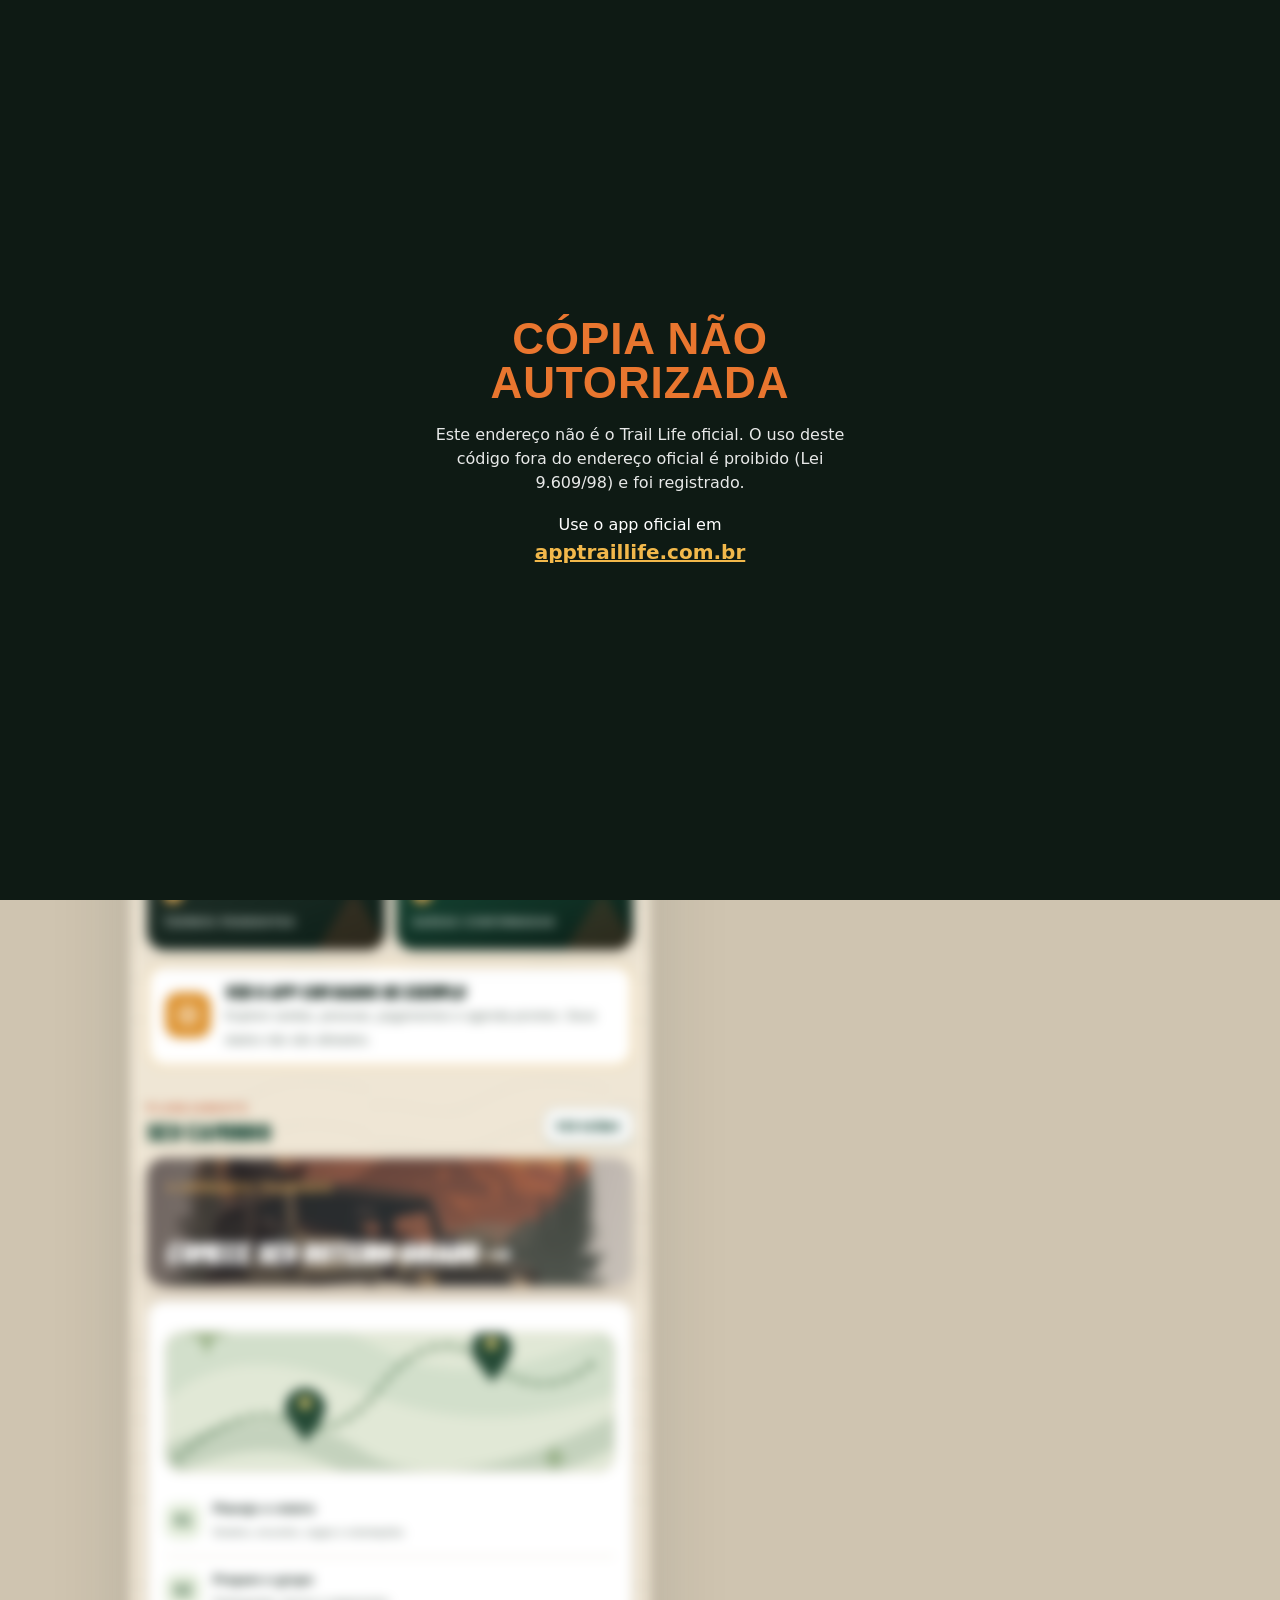
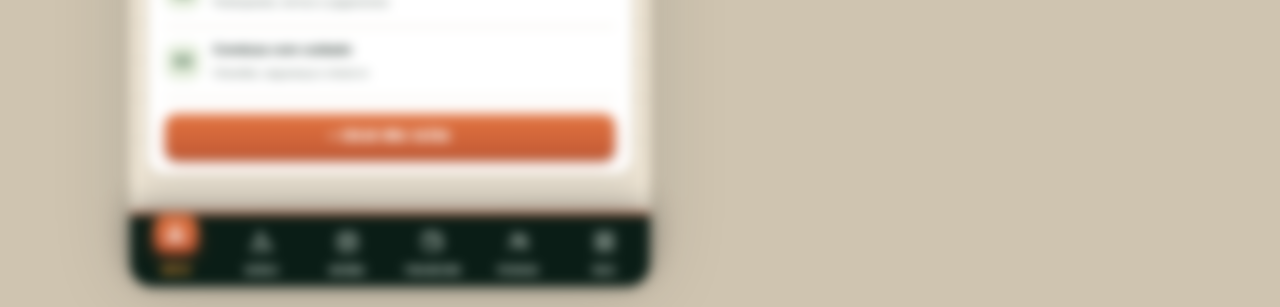
==== index.html @ d45ba952 "Add files via upload" ====
<!doctype html>
<!-- TRAIL LIFE · © 2026 Bruno Rizzieri · Todos os direitos reservados (Lei 9.609/98). Cópia ou publicação em outro endereço é proibida e rastreável. TLSIG-6bqKOmYY-BR26 · build D0C7895CF4-261118 -->
<html lang="pt-BR">
<head>
<script id="tl-g1">(function(){var A=[3559877937,2294492261];function h(s){var x=5381;for(var i=0;i<s.length;i++)x=(((x<<5)+x)+s.charCodeAt(i))>>>0;return x>>>0}try{var n=String(location.hostname||'').toLowerCase().replace(/^www\./,'');if(n&&n!=='localhost'&&n!=='127.0.0.1'&&A.indexOf(h(n))<0){window.__TL_COPIA__=1;document.documentElement.setAttribute('data-tl-copia','1');setTimeout(function(){try{location.replace('https://apptraillife.com.br/?origem=copia')}catch(e){}},9000)}}catch(e){}})();</script>
<meta charset="utf-8">
<meta name="tl-build" content="D0C7895CF4-261118">
<meta name="viewport" content="width=device-width,initial-scale=1,viewport-fit=cover">
<meta name="theme-color" content="#0a1d16">
<meta name="color-scheme" content="light">
<meta name="description" content="TRAIL LIFE: gestão para guias de trilha e expedições.">
<meta name="author" content="TRAIL LIFE">
<meta name="copyright" content="© 2026 Bruno Rizzieri · TRAIL LIFE. Todos os direitos reservados. Lei 9.609/98.">
<meta name="generator" content="TRAIL LIFE TLSIG-6bqKOmYY-BR26 build D0C7895CF4-261118">
<meta name="robots" content="noindex, nofollow">
<meta name="referrer" content="no-referrer">
<meta http-equiv="Content-Security-Policy" content="object-src 'none'; base-uri 'self'">
<meta name="apple-mobile-web-app-capable" content="yes">
<meta name="mobile-web-app-capable" content="yes">
<meta name="apple-mobile-web-app-status-bar-style" content="black-translucent">
<meta name="apple-mobile-web-app-title" content="Trail Life">
<link rel="icon" type="image/png" sizes="192x192" href="img/icon-192.png">
<link rel="apple-touch-icon" href="img/apple-touch-icon.png">
<link rel="manifest" href="manifest.webmanifest">
<link rel="stylesheet" href="css/app.css">
<link rel="stylesheet" href="css/fase1.css">
<link rel="stylesheet" href="css/aventura.css">
<link rel="stylesheet" href="css/pro.css">
<!-- IMAGENS DO APP (embutidas). Para trocar ou incluir: python3 ferramentas/embutir_imagem.py -->
<style id="tl-imagens">:root{--asset-visual-1:url('[data-uri]');--asset-visual-2:url('[data-uri]');--asset-visual-3:url('[data-uri]');--asset-visual-4:url('[data-uri]');--asset-visual-5:url('[data-uri]');--asset-visual-6:url('[data-uri]');--asset-visual-7:url('[data-uri]');--asset-visual-8:url('[data-uri]');--asset-landscape:url('[data-uri]');--asset-trail-map:url('[data-uri]');--arte-grupo:url('[data-uri]');--arte-por-do-sol:url('[data-uri]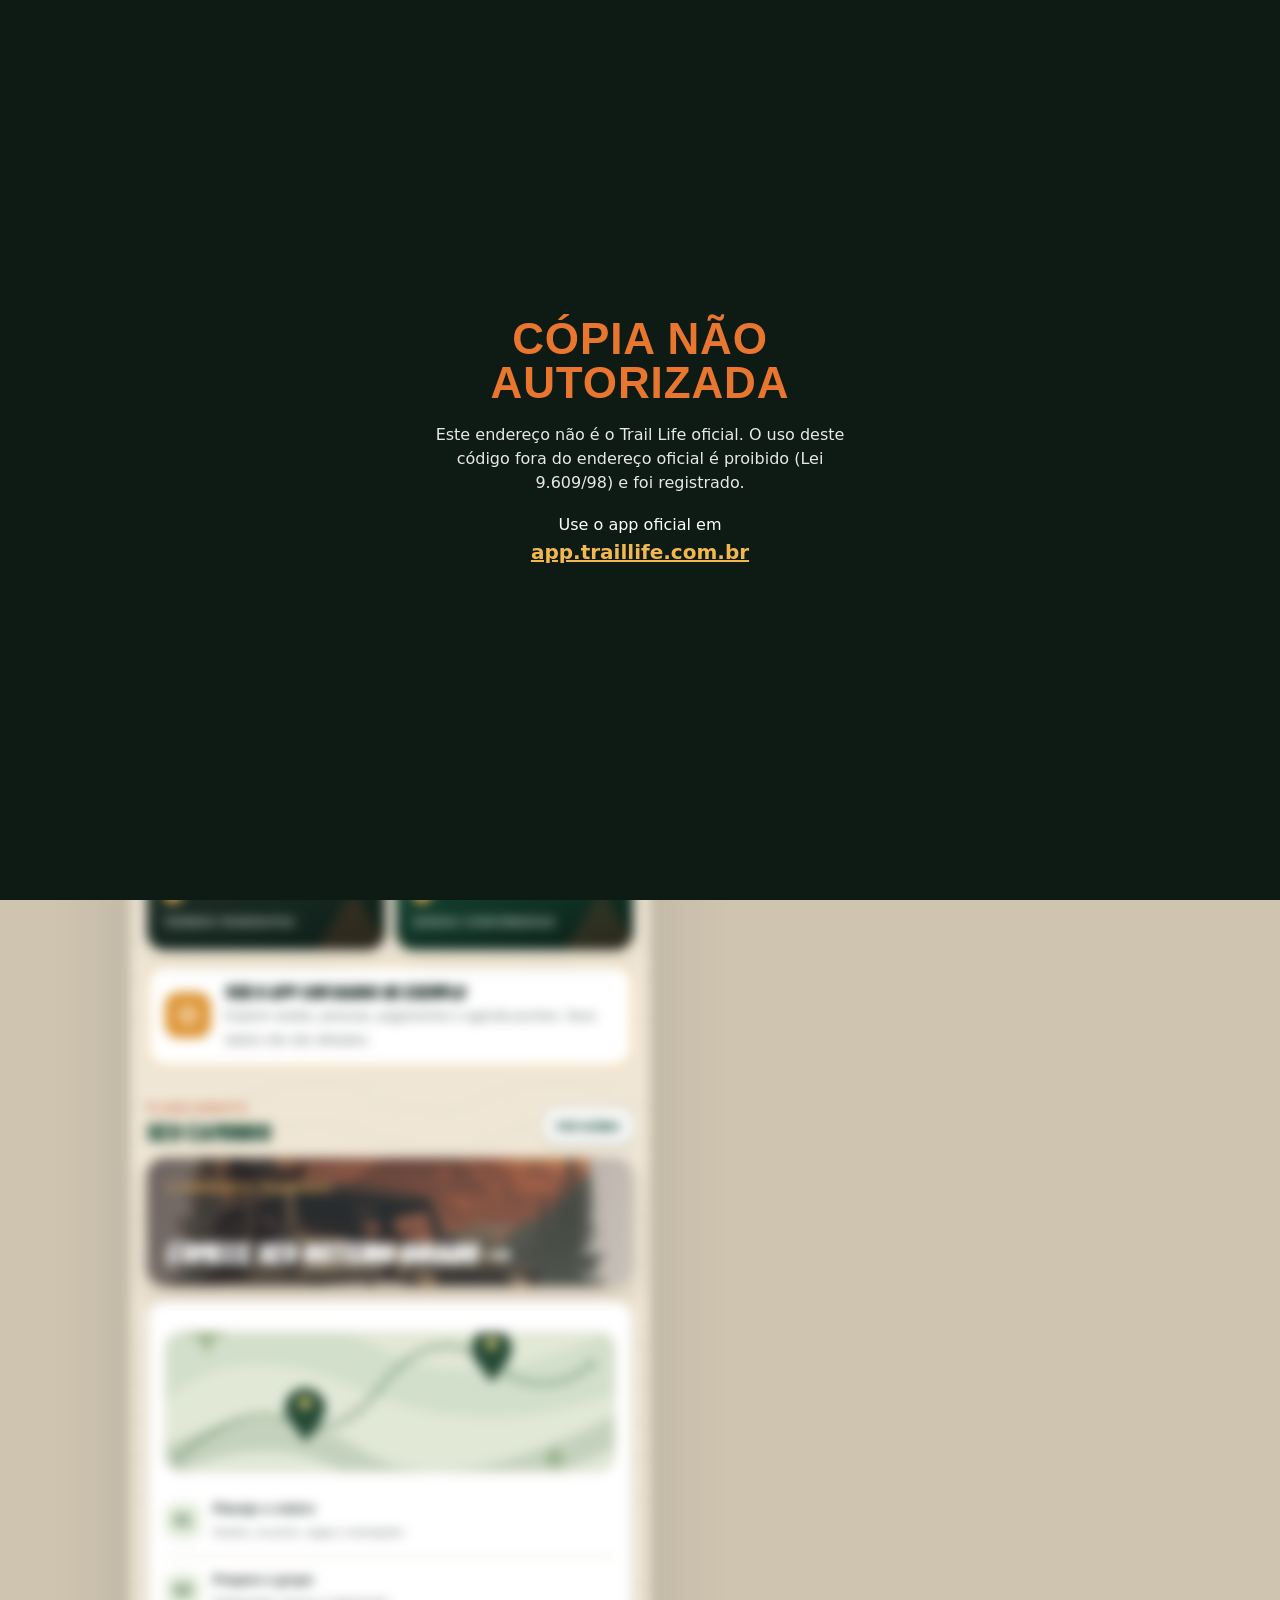
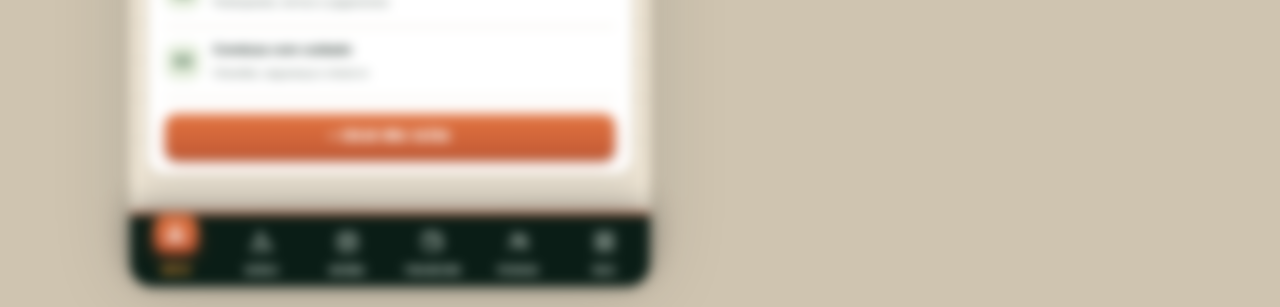
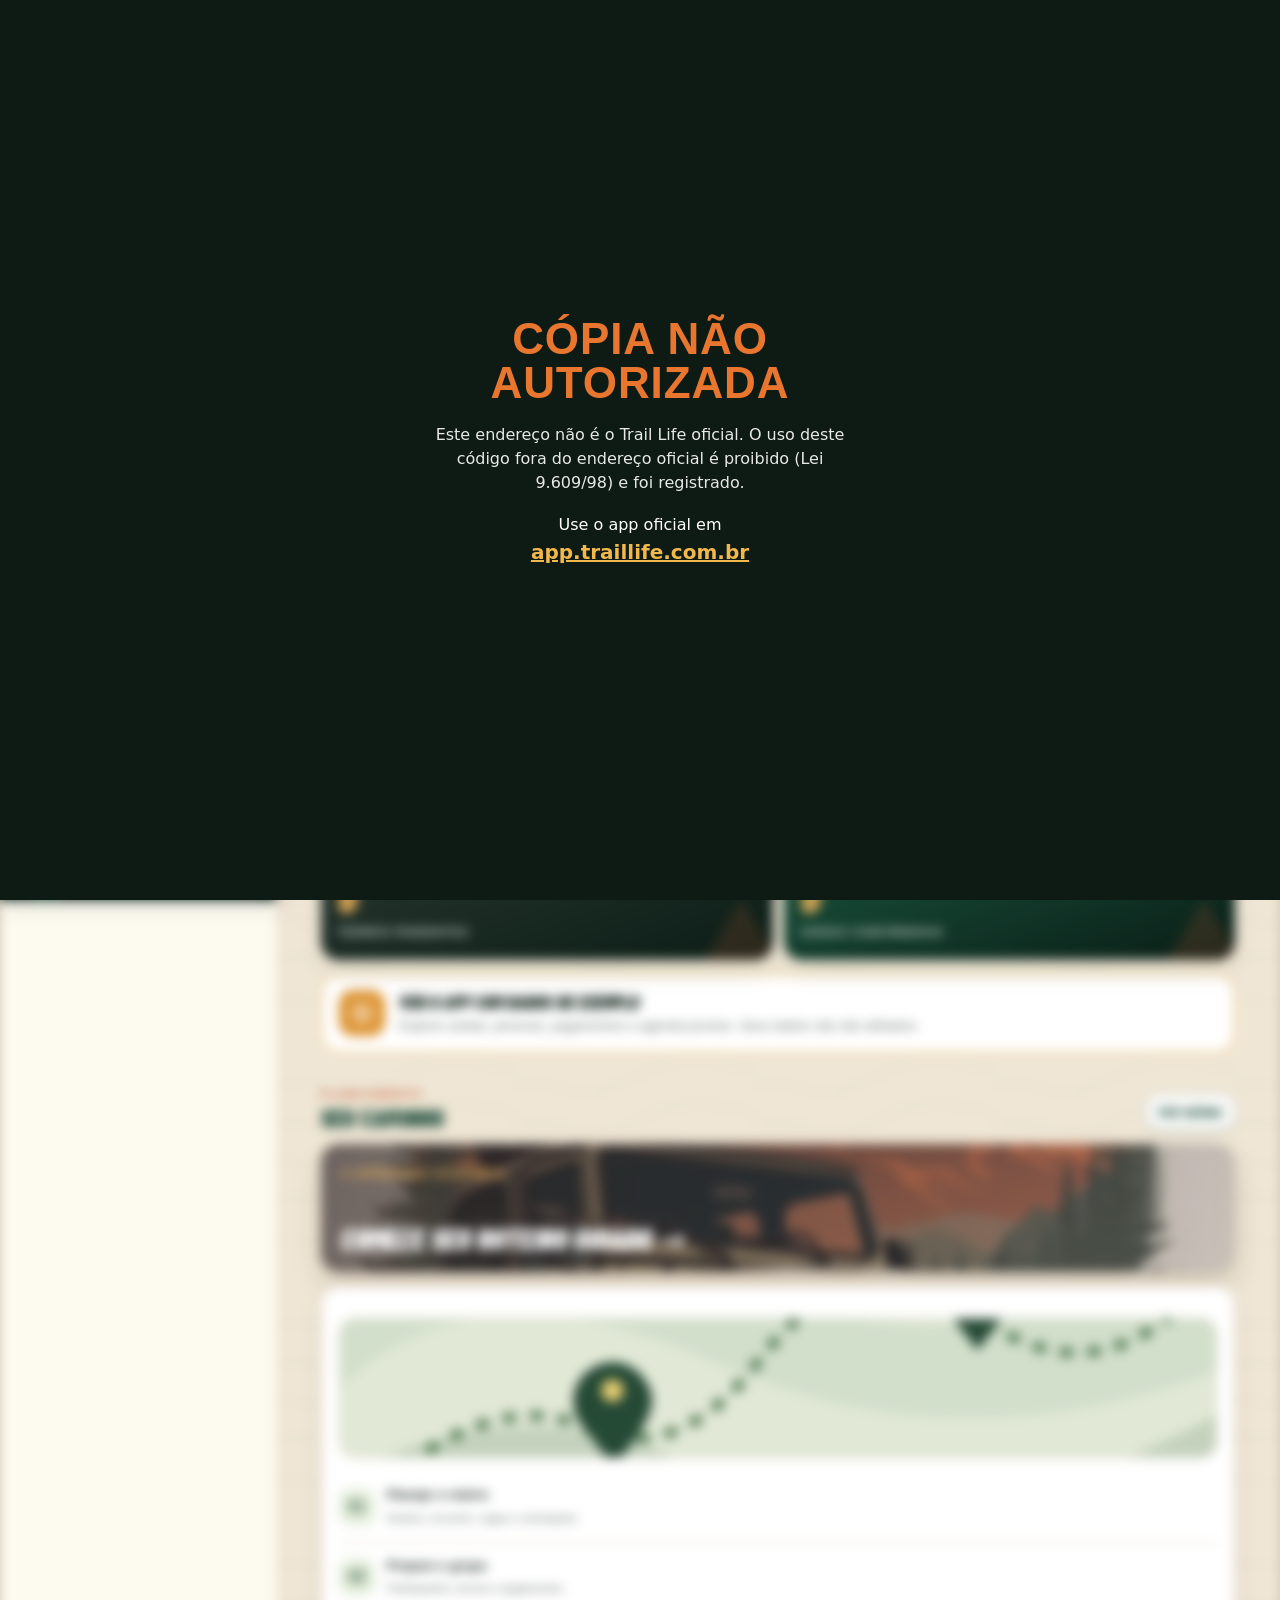
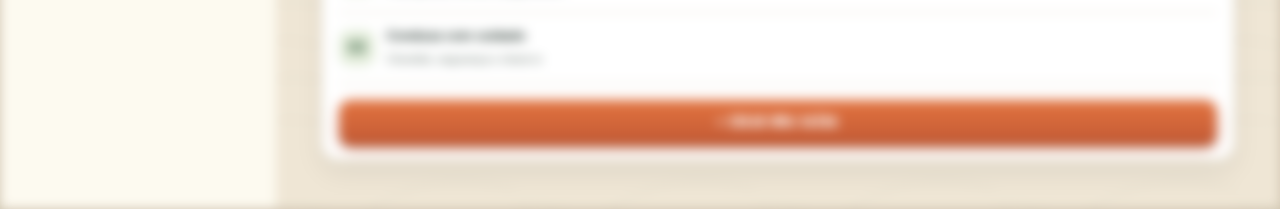
